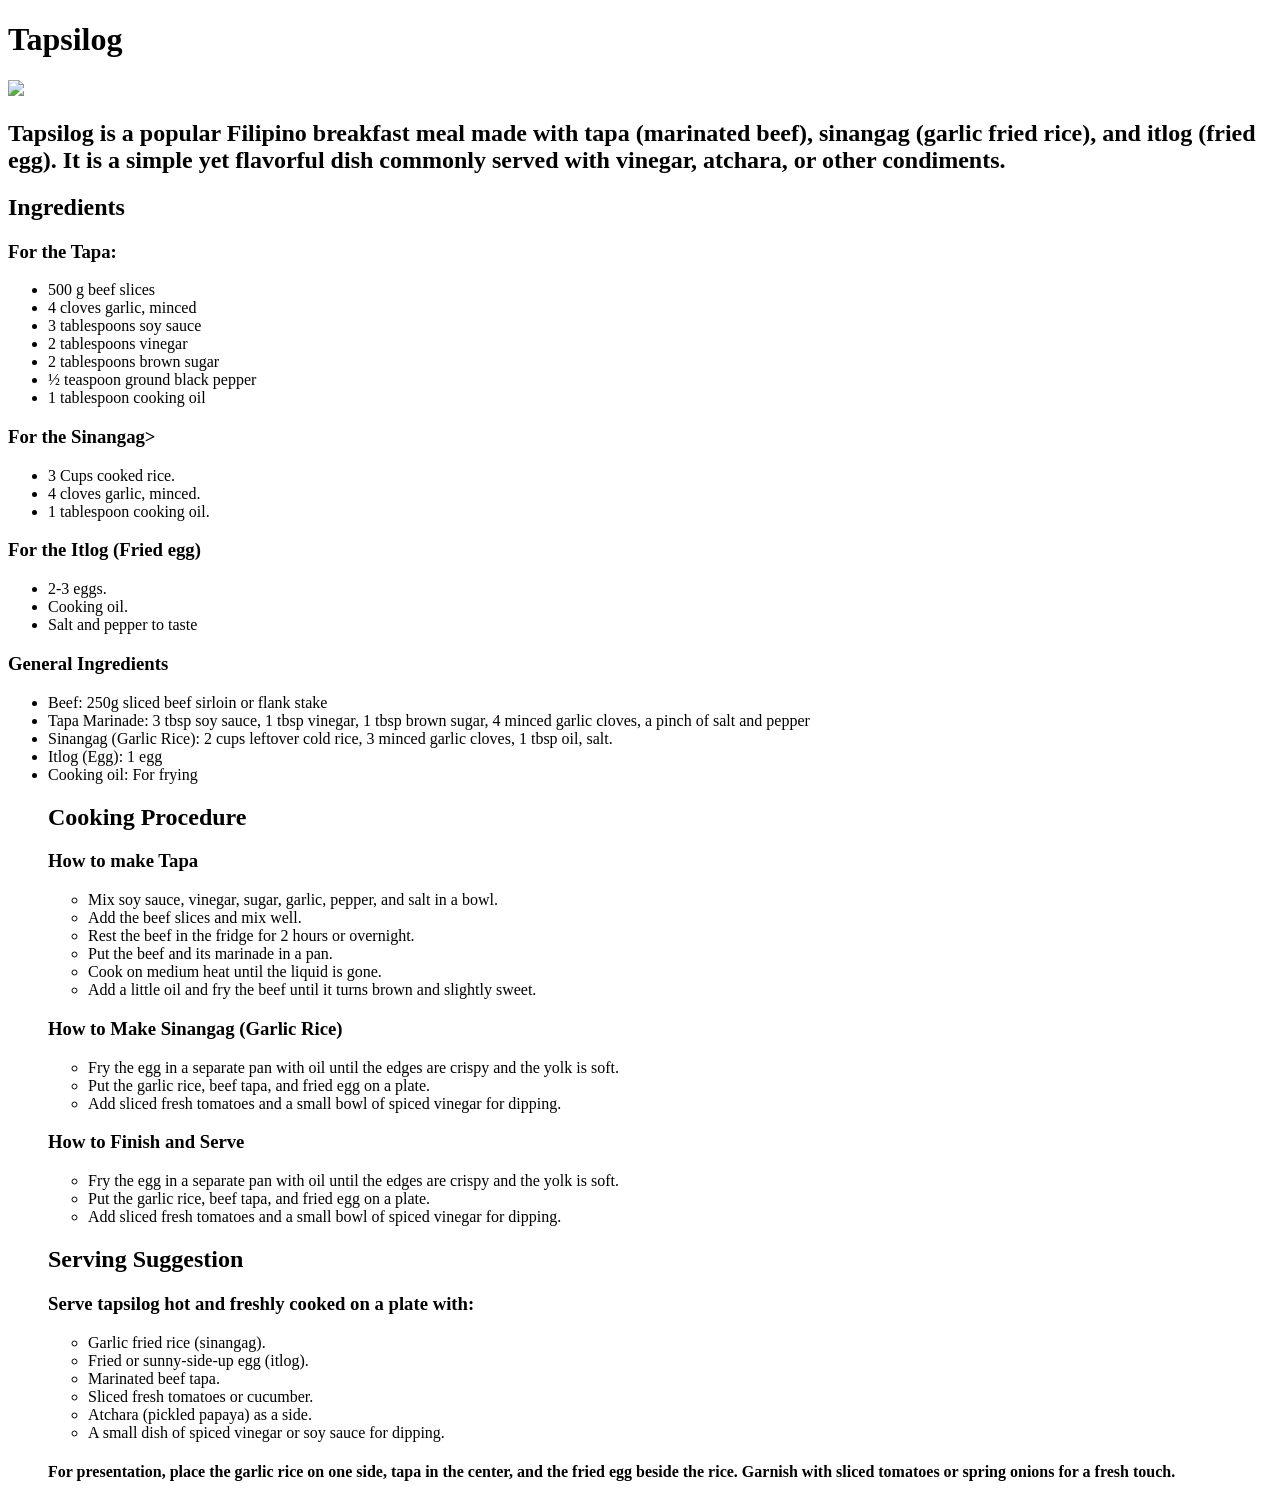
==== index.html @ 51aea5a1 "sana mag push" ====
<!DOCTYPE html>
<html lang="en">
<head> 
    <meta charset="UTF-8"
    <meta name="viewport" content="width=device-width, initial-scale=1.0">
    <title>Document</title>
    <h1>Tapsilog</h1> 
    <img src="tapsilog.jpg">
<h2>Tapsilog is a popular Filipino breakfast meal made with tapa
(marinated beef), sinangag (garlic fried rice), and itlog (fried egg).
It is a simple yet flavorful dish commonly served with vinegar, atchara,
or other condiments.</h2>

    <h2>Ingredients</h2>
    <h3>For the Tapa:</h3>

    <ul> 
        <li>500 g beef slices</li>
        <li>4 cloves garlic, minced</li>
        <li>3 tablespoons soy sauce</li>
        <li>2 tablespoons vinegar</li>
        <li>2 tablespoons brown sugar</li>
        <li>½ teaspoon ground black pepper</li>
        <li>1 tablespoon cooking oil</li>
    </ul>

    <h3>For the Sinangag></h3>
    
    <ul> 
        <li>3 Cups cooked rice.</li>
        <li>4 cloves garlic, minced.</li>
        <li>1 tablespoon cooking oil.</li>
    </ul>

    <h3>For the Itlog (Fried egg)</h3>
   
    <ul> 
        <li>2-3 eggs.</li>
        <li>Cooking oil.</li>
        <li>Salt and pepper to taste</li>
    </ul>
      
    <h3>General Ingredients</h3>
    <ul>
        <li>Beef: 250g sliced beef sirloin or flank stake</li>
        <li>Tapa Marinade: 3 tbsp soy sauce, 1 tbsp vinegar, 1 tbsp brown sugar, 4 minced garlic cloves, a pinch of salt and pepper</li>
        <li>Sinangag (Garlic Rice): 2 cups leftover cold rice, 3 minced garlic cloves, 1 tbsp oil, salt.</li>
        <li>Itlog (Egg): 1 egg</li>
        <li>Cooking oil: For frying </li>
    
    <h2>Cooking Procedure</h2>
    <h3>How to make Tapa</h3>
    <ul>
        <li>Mix soy sauce, vinegar, sugar, garlic, pepper, and salt in a bowl.</li>
        <li>Add the beef slices and mix well.</li>
        <li>Rest the beef in the fridge for 2 hours or overnight.</li>
        <li>Put the beef and its marinade in a pan.</li>
        <li>Cook on medium heat until the liquid is gone.</li>
        <li>Add a little oil and fry the beef until it turns brown and slightly sweet.</li> 
    </ul>   

    <h3>How to Make Sinangag (Garlic Rice)</h3>
    <ul>
        <li>Fry the egg in a separate pan with oil until the edges are crispy and the yolk is soft.</li>
        <li>Put the garlic rice, beef tapa, and fried egg on a plate.</li>
        <li>Add sliced fresh tomatoes and a small bowl of spiced vinegar for dipping.</li> 
    </ul>

    
    <h3>How to Finish and Serve</h3>
    <ul>
        <li>Fry the egg in a separate pan with oil until the edges are crispy and the yolk is soft.</li>
        <li>Put the garlic rice, beef tapa, and fried egg on a plate.</li>
        <li>Add sliced fresh tomatoes and a small bowl of spiced vinegar for dipping.</li> 
    </ul> 

    <h2>Serving Suggestion</h2>
    <h3>Serve tapsilog hot and freshly cooked on a plate with:</h3>
    <ul>
        <li>Garlic fried rice (sinangag).</li>
        <li>Fried or sunny-side-up egg (itlog).</li>
        <li>Marinated beef tapa.</li>
        <li>Sliced fresh tomatoes or cucumber.</li>
        <li>Atchara (pickled papaya) as a side.</li>
        <li>A small dish of spiced vinegar or soy sauce for dipping.</li>
    </ul>

        <body>
           
            <h4>For presentation, place the garlic rice on one side, tapa in the center,
and the fried egg beside the rice. Garnish with sliced tomatoes or
spring onions for a fresh touch.</h4>
 

     <ul>
    

        </body>


</head>
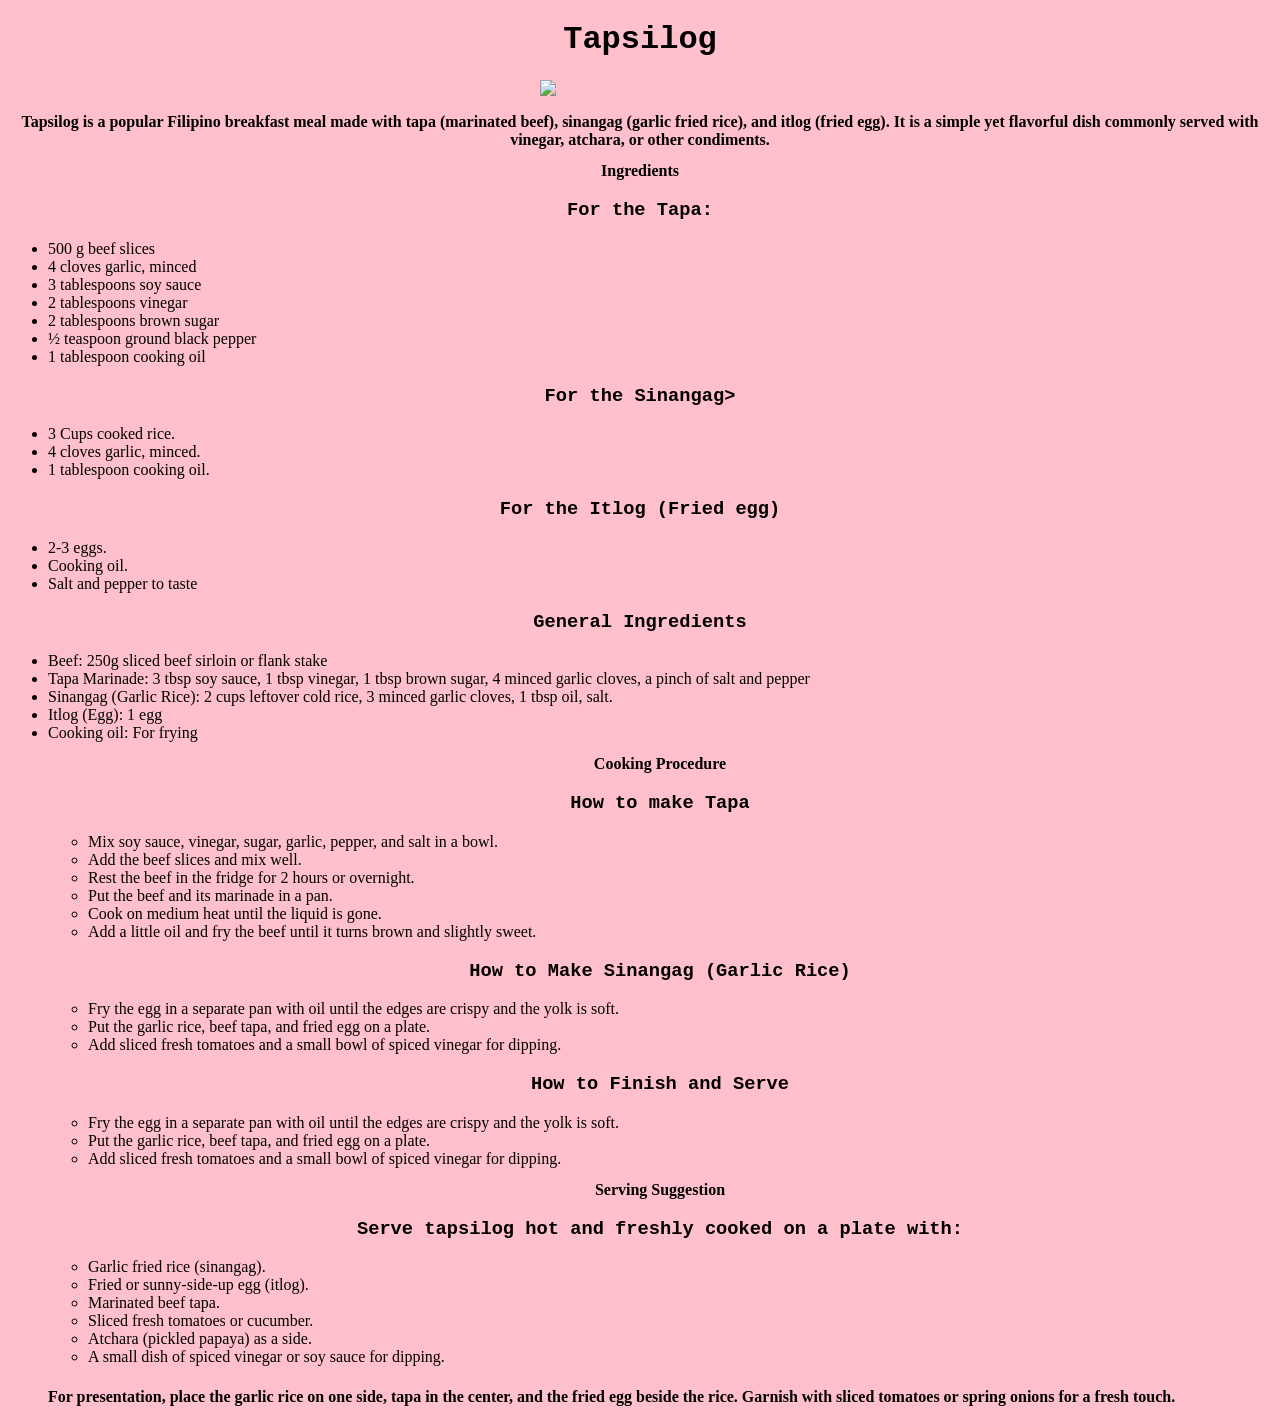
==== commit 19728b85: "pract haha" ====
--- a/index.html
+++ b/index.html
@@ -5,7 +5,10 @@
     <meta name="viewport" content="width=device-width, initial-scale=1.0">
     <title>Document</title>
     <h1>Tapsilog</h1> 
-    <img src="tapsilog.jpg">
+    <div class="card">
+    <img src="https://assets.bonappetit.com/photos/61e8411b3fb9f421b7590ae4/1:1/w_2560%2Cc_limit/20211208%2520Tapsilog%2520LEDE.jpg">
+    </div>
+    <link rel="stylesheet" href="style.css"> 
 <h2>Tapsilog is a popular Filipino breakfast meal made with tapa
 (marinated beef), sinangag (garlic fried rice), and itlog (fried egg).
 It is a simple yet flavorful dish commonly served with vinegar, atchara,
--- a/style.css
+++ b/style.css
@@ -0,0 +1,26 @@
+body { 
+    background-color: pink;
+}
+
+h2 {
+    text-align: center;
+    font-size: medium;
+}
+
+h1 {
+    text-align: center;
+    font-family: 'Courier New', Courier, monospace;
+}
+
+h3 {
+    text-align: center;
+    color: rgb(0, 0, 0);
+    font-family: 'Courier New', Courier, monospace;
+}
+
+.card {
+    width: 200px;
+    height: 200px auto;
+    margin: 10px auto; 
+    border-radius: 80px;
+}
